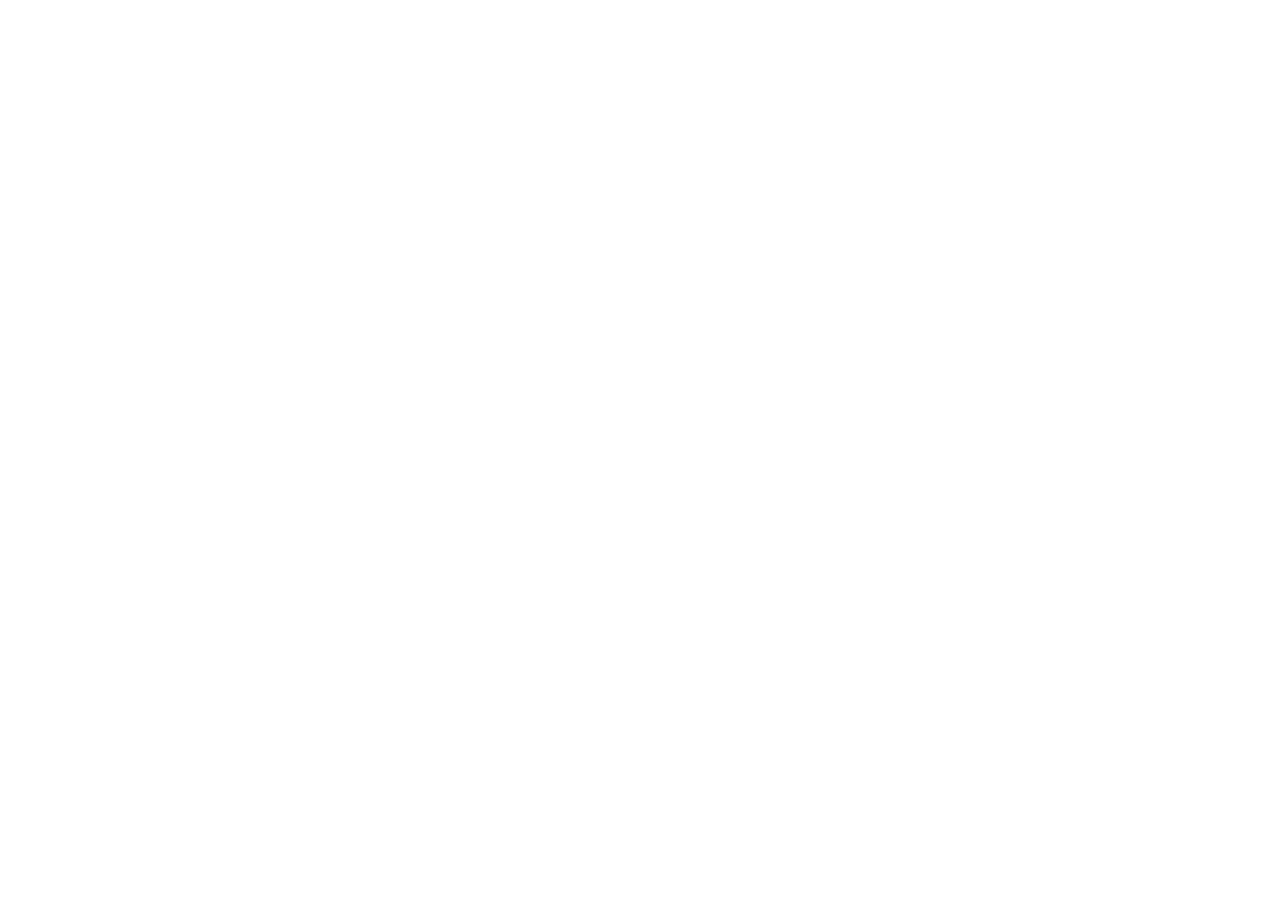
==== 17-04/index.html @ 3b1e6f7c "Arquivo 15/04 modificado e iniciado o arquivo 17/04" ====
<!DOCTYPE html>
<html lang="pt-br">
<head>
    <meta charset="UTF-8">
    <meta name="viewport" content="width=device-width, initial-scale=1.0">
    <title>Document</title>
    <link rel="stylesheet" href="style.css">
</head>
<body>
    <div class="container">
        <div class="box item1"></div>
        <div class="box item2"></div>
        <div class=" box item3"></div>
    </div>
</body>
</html>
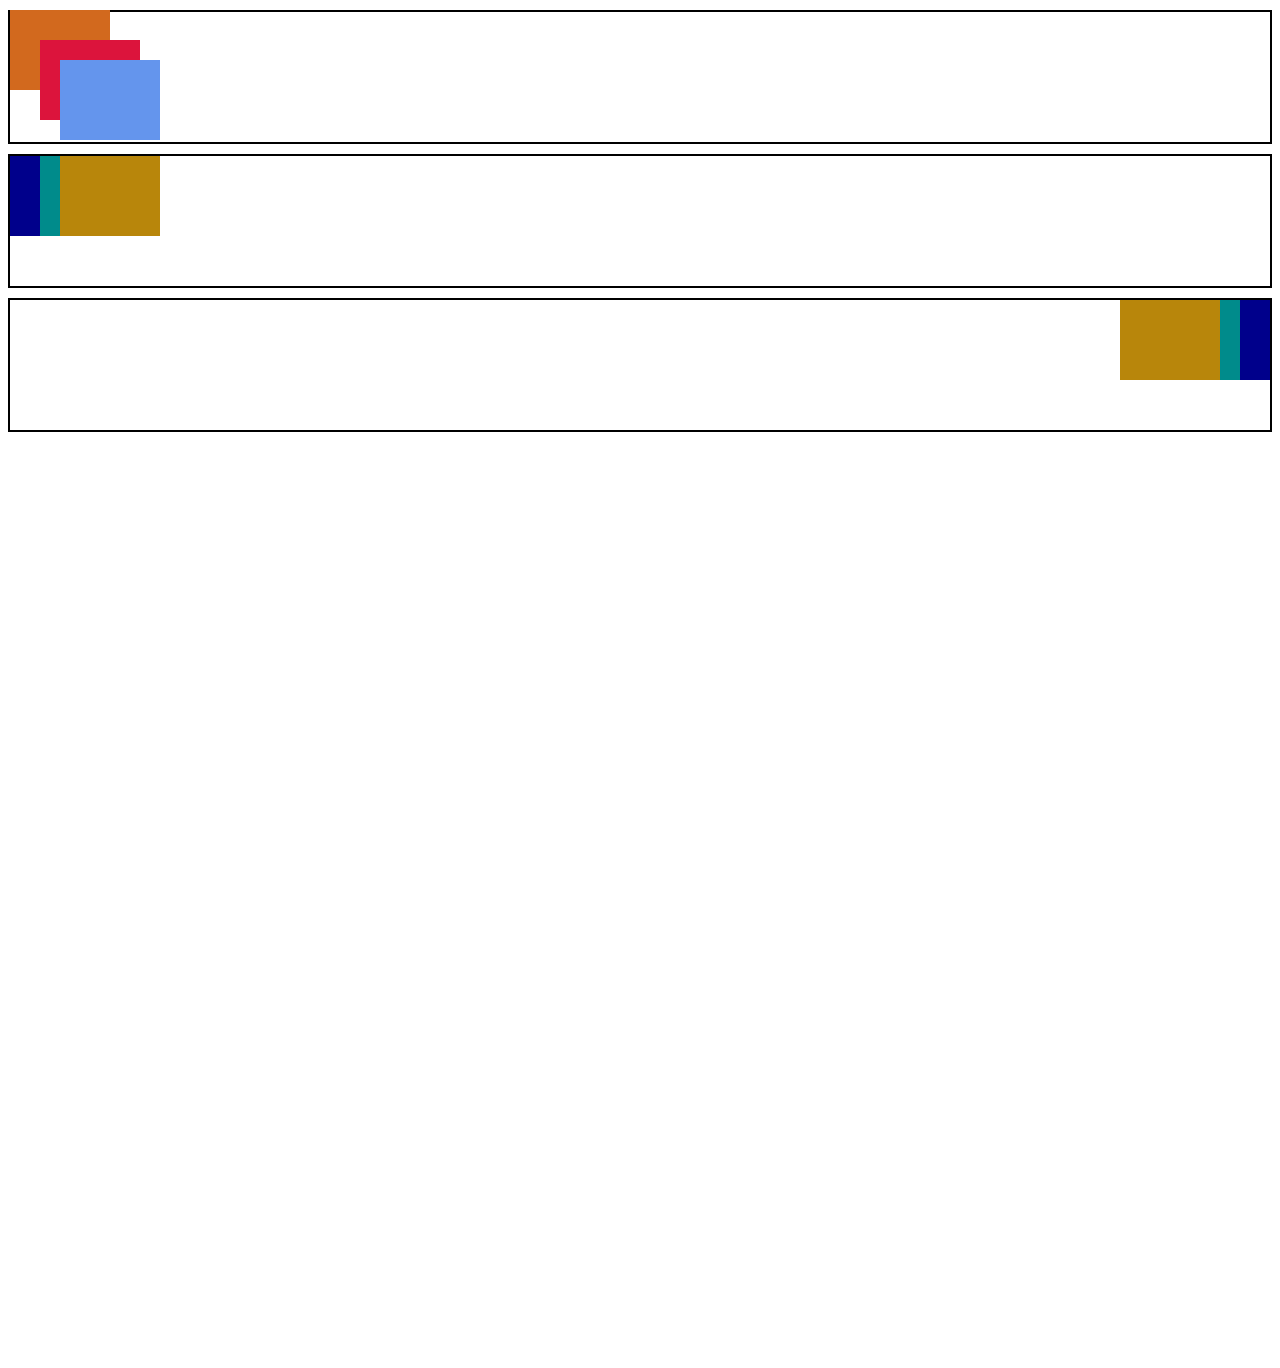
==== commit 2a9f989c: "exercícios do dia 17/05/2024 comitados" ====
--- a/17-04/index.html
+++ b/17-04/index.html
@@ -10,7 +10,17 @@
     <div class="container">
         <div class="box item1"></div>
         <div class="box item2"></div>
-        <div class=" box item3"></div>
+        <div class="box item3"></div>
+    </div>
+    <div class="container">
+        <div class="box item4"></div>
+        <div class="box item5"></div>
+        <div class="box item6"></div>
+    </div>
+    <div class="container">
+        <div class="box item7"></div>
+        <div class="box item8"></div>
+        <div class="box item9"></div>
     </div>
 </body>
 </html>
--- a/17-04/style.css
+++ b/17-04/style.css
@@ -0,0 +1,67 @@
+@charset "UTF-8";
+
+body {
+    height: 150vh;
+}
+
+.container {
+    display: flex;
+    gap: 10px;
+    border: 2px solid black;
+    height: 130px;
+    margin-top: 10px;
+}
+
+.box {
+    width: 100px;
+    height: 80px;
+    position: absolute;
+}
+
+.item1 {
+    background-color: chocolate;
+    top: 10px;
+    left: 10px;
+}
+
+.item2 {
+    background-color: crimson;
+    top: 40px;
+    left: 40px;
+}
+
+.item3 {
+    background-color: cornflowerblue;
+    top: 60px;
+    left: 60px;
+}
+
+.item4 {
+    background-color: darkblue;
+    left: 10px;
+}
+
+.item5 {
+    background-color: darkcyan;
+    left: 40px;
+}
+
+.item6 {
+    background-color: darkgoldenrod;
+    left: 60px;
+}
+
+.item7 {
+    background-color: darkblue;
+    right: 10px;
+}
+
+.item8 {
+    background-color: darkcyan;
+    right: 40px;
+}
+
+.item9 {
+    background-color: darkgoldenrod;
+    right: 60px;
+}
